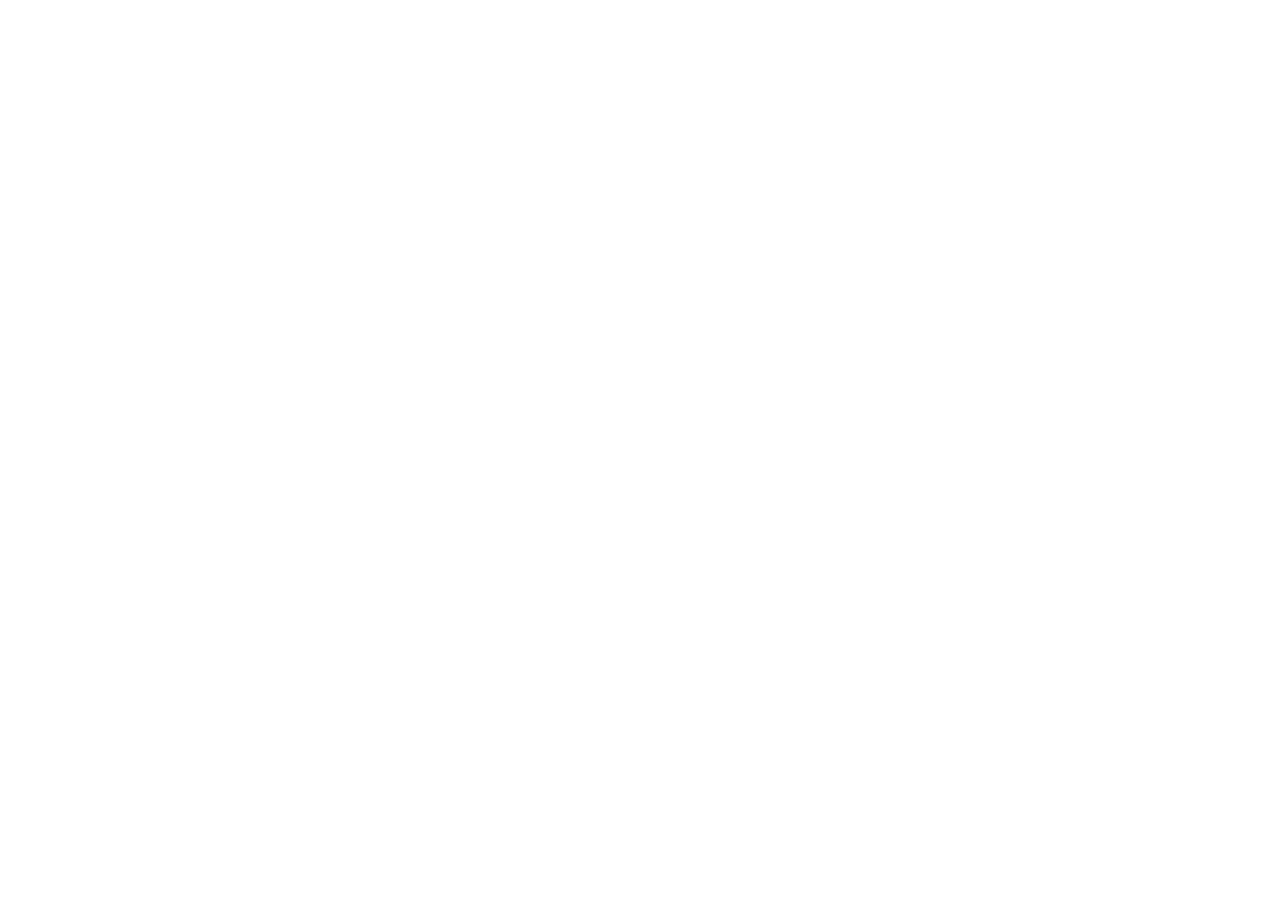
==== index.html @ 87c7adcf "index.html agregado" ====
<!DOCTYPE html>
<html lang="en">
<head>
    <meta charset="UTF-8">
    <meta name="viewport" content="width=device-width, initial-scale=1.0">
    <title>index</title>
</head>
<body>
    
</body>
</html>
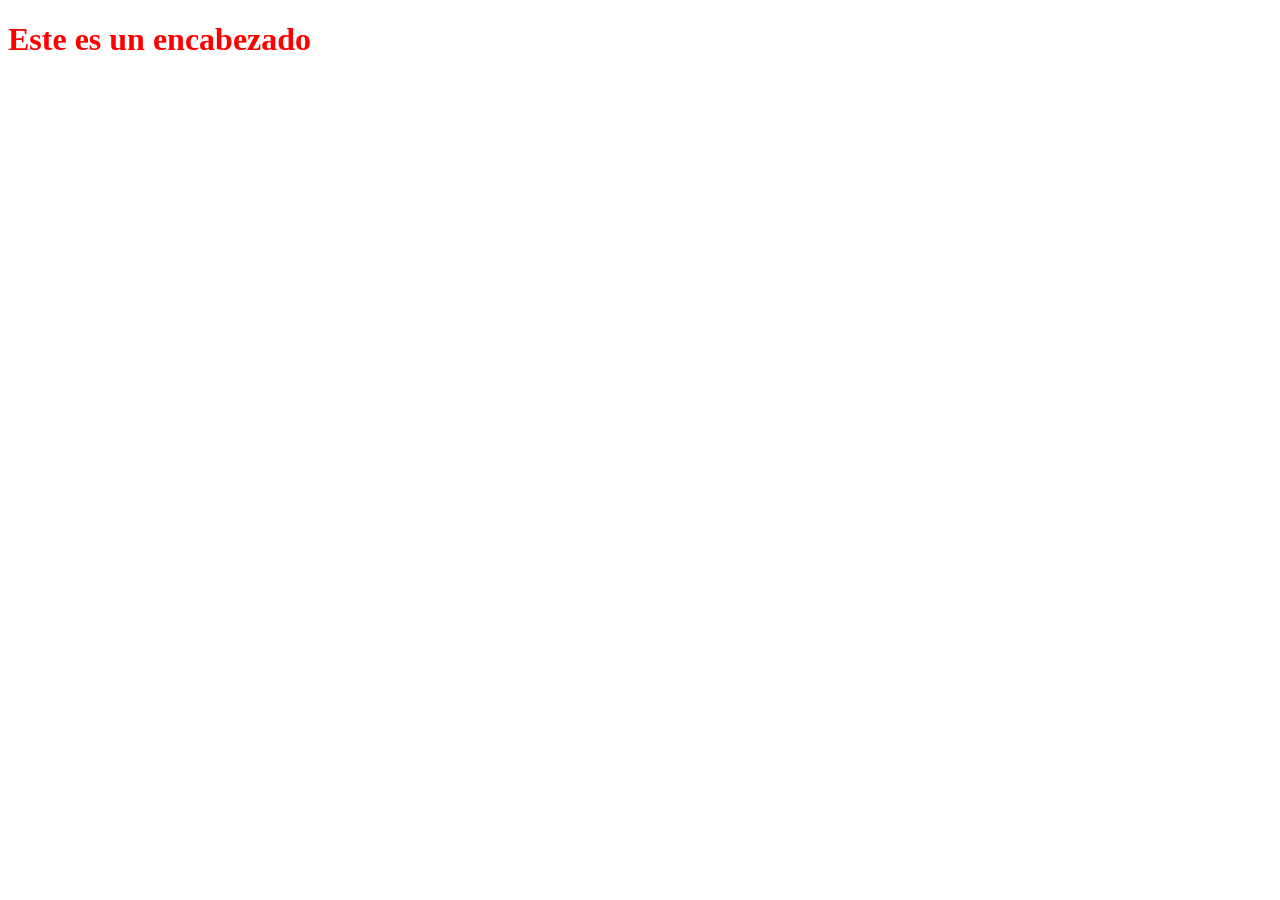
==== commit 7a97dab7: "estilo vinculado" ====
--- a/index.html
+++ b/index.html
@@ -4,8 +4,9 @@
     <meta charset="UTF-8">
     <meta name="viewport" content="width=device-width, initial-scale=1.0">
     <title>index</title>
+    <link rel="stylesheet" href="css/estilo.css">
 </head>
 <body>
-    
+    <h1>Este es un encabezado</h1>
 </body>
 </html>
--- a/css/estilo.css
+++ b/css/estilo.css
@@ -0,0 +1,4 @@
+h1{
+    color:red;
+    font-weight:bold;
+    }
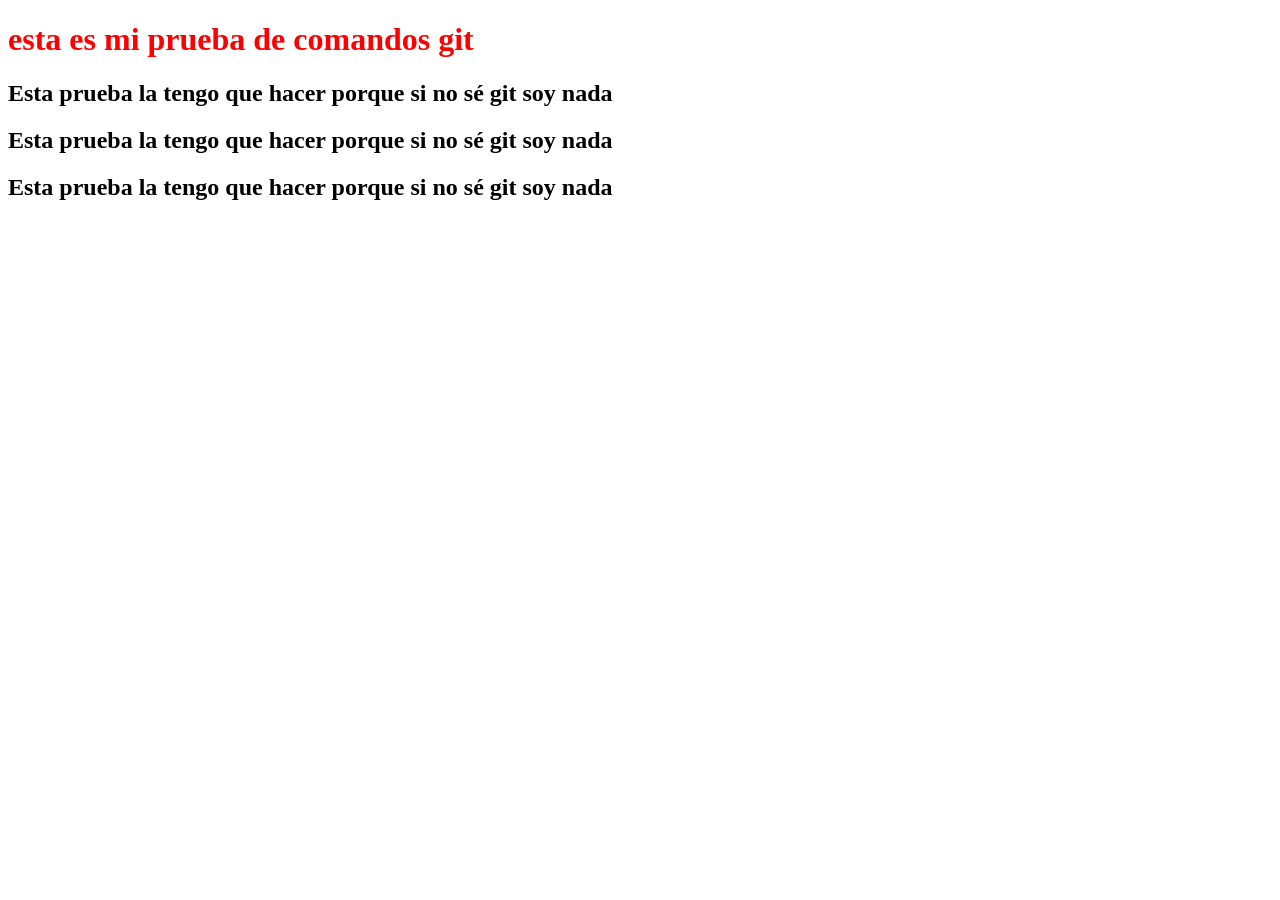
==== commit 3c20730d: "index.html editado" ====
--- a/index.html
+++ b/index.html
@@ -7,6 +7,12 @@
     <link rel="stylesheet" href="css/estilo.css">
 </head>
 <body>
-    <h1>Este es un encabezado</h1>
+    <h1>esta es mi prueba de comandos git</h1>
+    <h2>Esta prueba la tengo que hacer porque
+        si no sé git soy nada</h2>
+        <h2>Esta prueba la tengo que hacer porque
+            si no sé git soy nada</h2>
+            <h2>Esta prueba la tengo que hacer porque
+                si no sé git soy nada</h2>
 </body>
 </html>
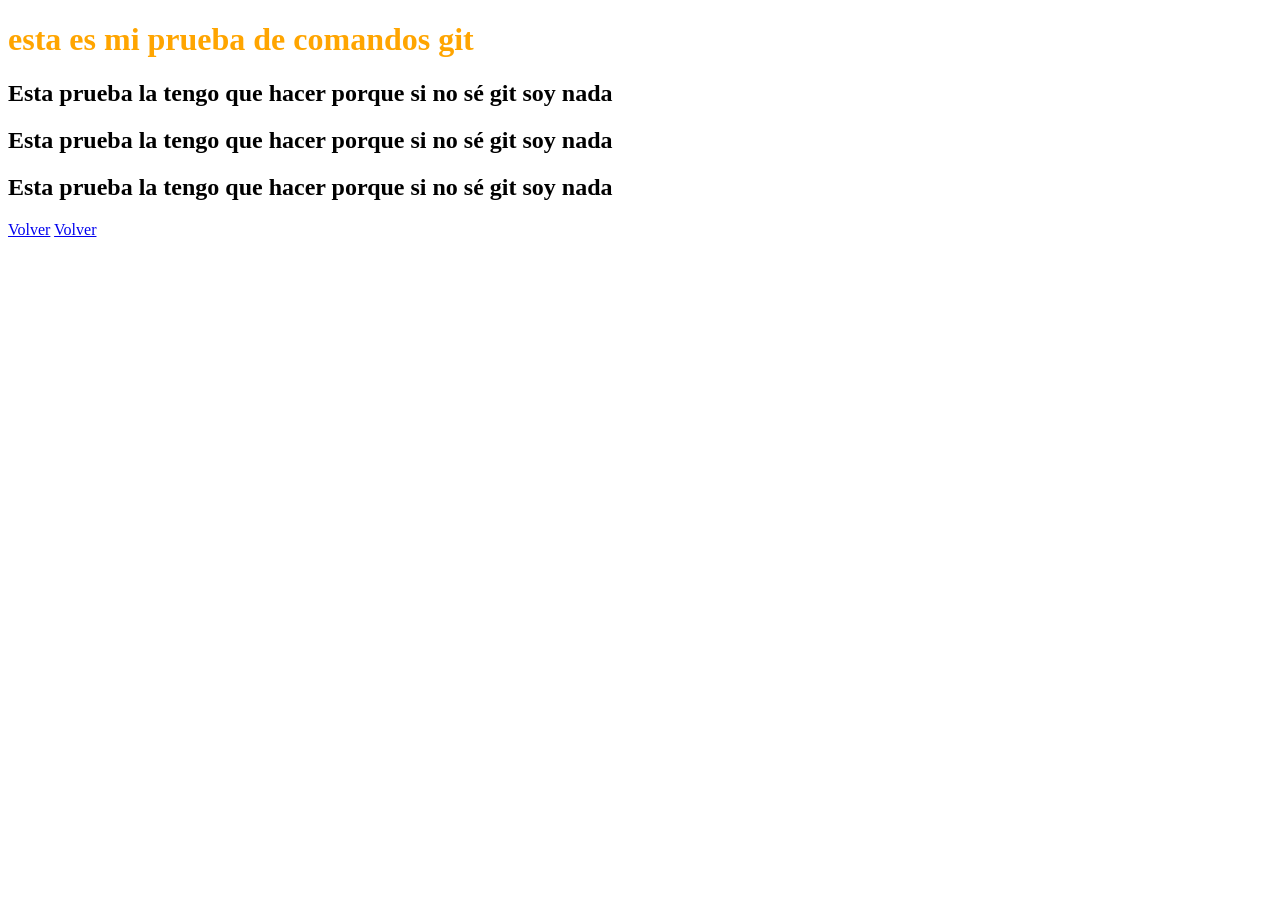
==== commit b86b45e8: "navegación terminada" ====
--- a/index.html
+++ b/index.html
@@ -14,5 +14,7 @@
             si no sé git soy nada</h2>
             <h2>Esta prueba la tengo que hacer porque
                 si no sé git soy nada</h2>
+                <a href="pagina1.html">Volver</a>
+                <a href="pagina2.html">Volver</a>
 </body>
 </html>
--- a/css/estilo.css
+++ b/css/estilo.css
@@ -1,4 +1,7 @@
 h1{
-    color:red;
+    color:orange;
     font-weight:bold;
+    }
+    p{
+    color:blue
     }
